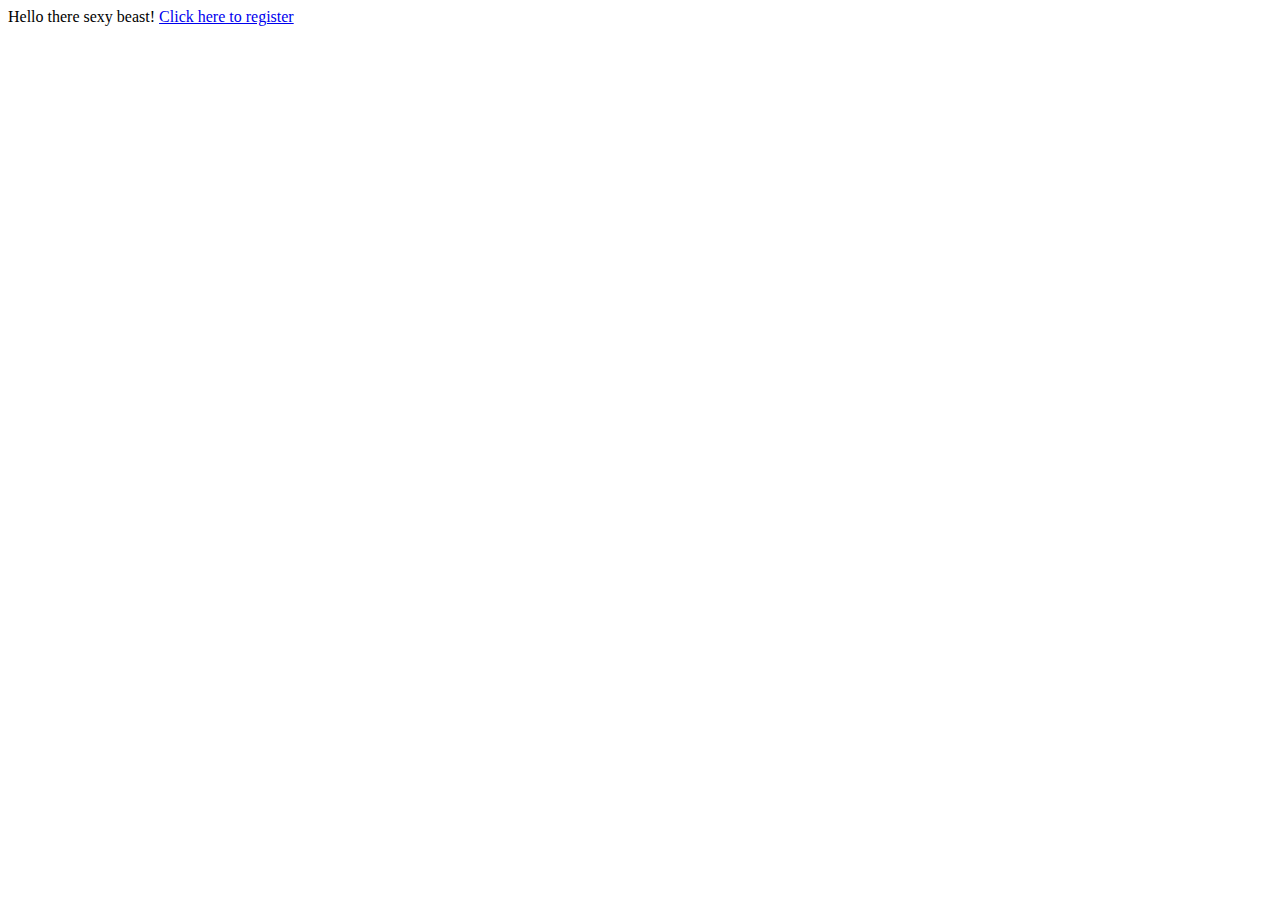
==== src/main/resources/templates/index.html @ 7cb2b102 "Making of User" ====
<!DOCTYPE html>
<html lang="en">
<head>
    <meta charset="UTF-8">
    <title>First Page</title>
</head>
<body>

<div class="main">
    Hello there sexy beast!
    <a href="register">Click here to register</a>

</div>
</body>
</html>
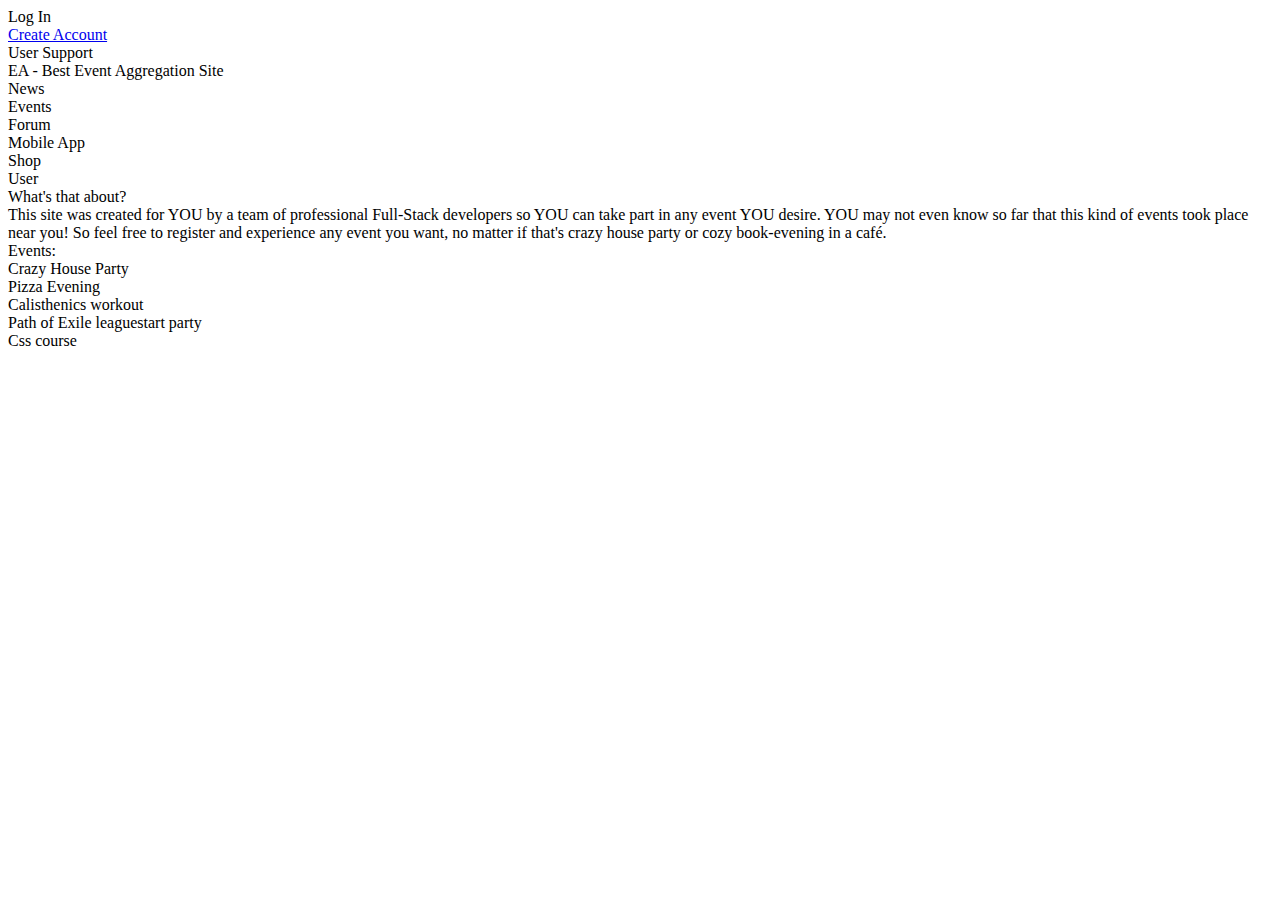
==== commit a8d9fe1a: "Merge pull request #1 from artpilsn/Users" ====
--- a/src/main/resources/templates/index.html
+++ b/src/main/resources/templates/index.html
@@ -1,15 +1,48 @@
 <!DOCTYPE html>
-<html lang="en">
+<link href="https://fonts.googleapis.com/css2?family=Noto+Sans+JP:wght@400;700&display=swap" rel="stylesheet">
 <head>
     <meta charset="UTF-8">
     <title>First Page</title>
+    <link rel="stylesheet" href="/webjars/bootstrap/4.4.1/css/bootstrap.min.css">
+    <link rel="stylesheet" href="/css/styles.css">
 </head>
 <body>
+<div id="container">
+    <div id="user-options">
+        <div class="optionT">Log In</div>
 
-<div class="main">
-    Hello there sexy beast!
-    <a href="register">Click here to register</a>
+        <div class="optionT"><a href="register">Create Account</a></div>
 
+
+        <div class="optionT">User Support</div>
+        <div style="clear:both;"></div>
+    </div>
+    <div id="logo">EA - Best Event Aggregation Site</div>
+    <div id="map-bar">
+        <div class="option">News</div>
+        <div class="option">Events</div>
+        <div class="option">Forum</div>
+        <div class="option">Mobile App</div>
+        <div class="option">Shop</div>
+        <div class="option">User</div>
+        <div style="clear:both;"></div>
+    </div>
+    <div id="content">
+        <span class="title">What's that about?</span><br/>
+        This site was created for YOU by a team of professional Full-Stack developers so YOU can
+        take part in any event YOU desire. YOU may not even know so far that this kind of events
+        took place near you! So feel free to register and experience any event you want, no matter
+        if that's crazy house party or cozy book-evening in a café.
+    </div>
+
+    <div id="best-events">
+        <span class="title">Events:</span>
+        <div class="eventO">Crazy House Party</div>
+        <div class="eventO">Pizza Evening</div>
+        <div class="eventO">Calisthenics workout</div>
+        <div class="eventO">Path of Exile leaguestart party</div>
+        <div class="eventO">Css course</div>
+    </div>
 </div>
 </body>
 </html>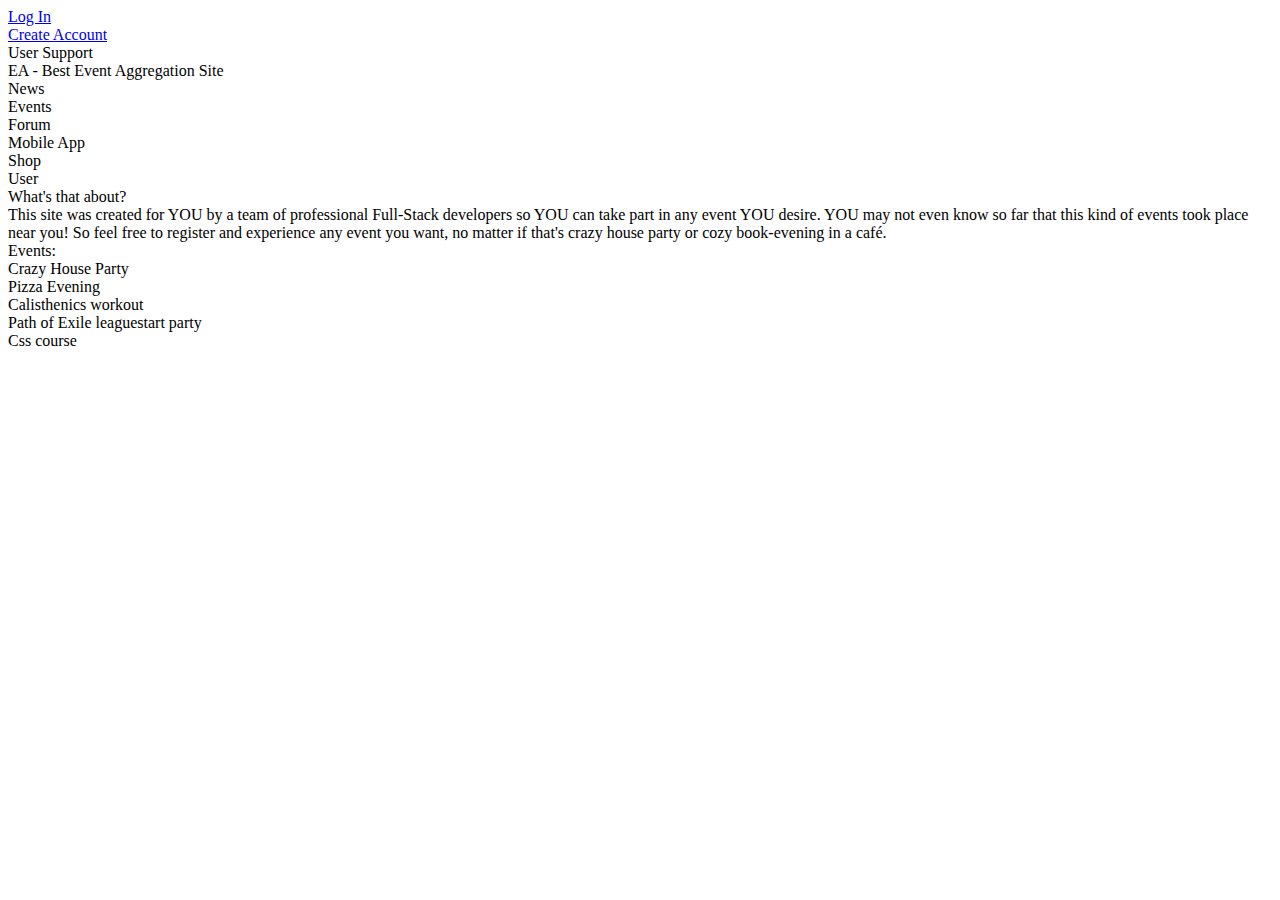
==== commit ed210177: "Jpa, password, login" ====
--- a/src/main/resources/templates/index.html
+++ b/src/main/resources/templates/index.html
@@ -2,14 +2,14 @@
 <link href="https://fonts.googleapis.com/css2?family=Noto+Sans+JP:wght@400;700&display=swap" rel="stylesheet">
 <head>
     <meta charset="UTF-8">
-    <title>First Page</title>
+    <title>Main Page</title>
     <link rel="stylesheet" href="/webjars/bootstrap/4.4.1/css/bootstrap.min.css">
     <link rel="stylesheet" href="/css/styles.css">
 </head>
 <body>
 <div id="container">
     <div id="user-options">
-        <div class="optionT">Log In</div>
+        <div class="optionT"><a href="login-user">Log In</div>
 
         <div class="optionT"><a href="register">Create Account</a></div>
 
